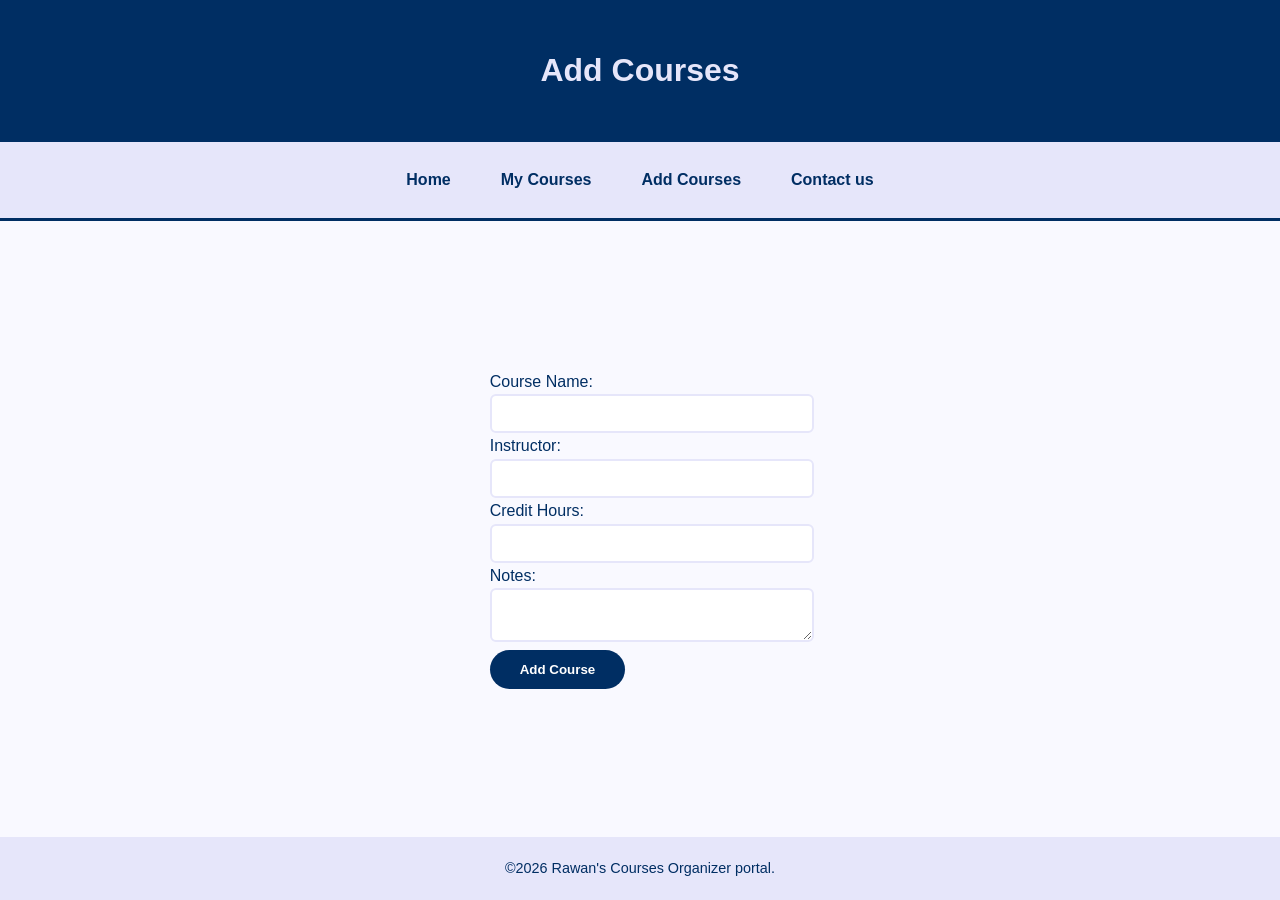
==== index.html/add-courses.html @ 741e2bbc "Add files via upload" ====
<!DOCTYPE html>
<html lang="en">
    <head>
        <meta charset="UTF-8">
        <title>Add Courses</title>
        <link rel="stylesheet" href="css/style.css">
    </head>
    <body>
        <header><h1>Add Courses</h1></header>
        <nav>
            <a href="index.html">Home</a>
            <a href="courses.html">My Courses</a>
            <a href="add-courses.html">Add Courses</a>
            <a href="contactus.html">Contact us </a>
        
            </nav>
<main>
    <section>
        <form action="#">
            <div class="form-group">
                <label for="course-name">Course Name:</label>
                <input type="text" id="course-name" name="course-name" required>
            </div>
            <div class="form-group">
                <label for="instructor">Instructor:</label>
                <input type="text" id="instructor" name="instructor" required>
            </div>
            <div class="form-group">
                <label for="credit-hours">Credit Hours:</label>
                <input type="number" id="credit-hours" name="credit-hours" required>
            </div>
            <div class="form-group">
                <label for="notes">Notes:</label>
                <textarea id="notes" name="notes"></textarea>
            </div>
            <button type="submit">Add Course</button>
        </form>
        </section>
    </main>
    <footer>&copy;2026 Rawan's Courses Organizer portal.</footer>
    </body>
</html>
---- index.html/css/style.css ----
body {
    font-family: 'Segoe UI', Tahoma, Geneva, Verdana, sans-serif;
    margin: 0;
    padding: 0;
    background-color: #F9F9FF; 
    color: #002E63;
    line-height: 1.6;
    display: flex;
    flex-direction: column;
    min-height: 100vh; 
}

/* Header Styling */
header {
    background-color: #002E63; 
    color: #E6E6FA; 
    padding: 1.5rem;
    text-align: center;
    box-shadow: 0 2px 5px rgba(0,0,0,0.2);
}


nav {
    background-color: #E6E6FA; 
    display: flex;
    justify-content: center;
    flex-wrap: wrap; 
    padding: 10px 0;
    border-bottom: 3px solid #002E63;
}

nav a {
    color: #002E63;
    text-decoration: none;
    padding: 10px 20px;
    margin: 5px;
    font-weight: bold;
    border-radius: 8px 8px 0 0; 
    transition: all 0.3s ease;
}

nav a:hover {
    background-color: #002E63;
    color: white;
}


main {
    flex: 1; 
    max-width: 900px;
    width: 90%; 
    margin: 2rem auto;
    padding: 20px;
    display: flex;
    align-items: center; 
    justify-content: center;
}


sections {
    display: block;
    text-align: center;
    background: white;
    padding: 40px;
    border-radius: 15px;
    border: 2px solid #E6E6FA;
    box-shadow: 0 4px 15px rgba(0,0,0,0.05);
}


table {
    width: 100%;
    border-collapse: collapse;
    margin-top: 20px;
    background: white;
}

th {
    background-color: #002E63;
    color: white;
    padding: 12px;
}


input, textarea, select {
    width: 100%;
    padding: 10px;
    border: 2px solid #E6E6FA; 
    border-radius: 6px;
}

button {
    background-color: #002E63;
    color: white;
    padding: 12px 30px;
    border: none;
    border-radius: 25px;
    cursor: pointer;
    font-weight: bold;
}


footer {
    text-align: center;
    padding: 20px;
    background-color: #E6E6FA; 
    color: #002E63;
    font-size: 0.9rem;
    width: 100%;
    box-sizing: border-box; 
}

@media (max-width: 600px) {
    main {
        margin: 1rem auto;
    }
    nav a {
        padding: 8px 12px;
    }
}
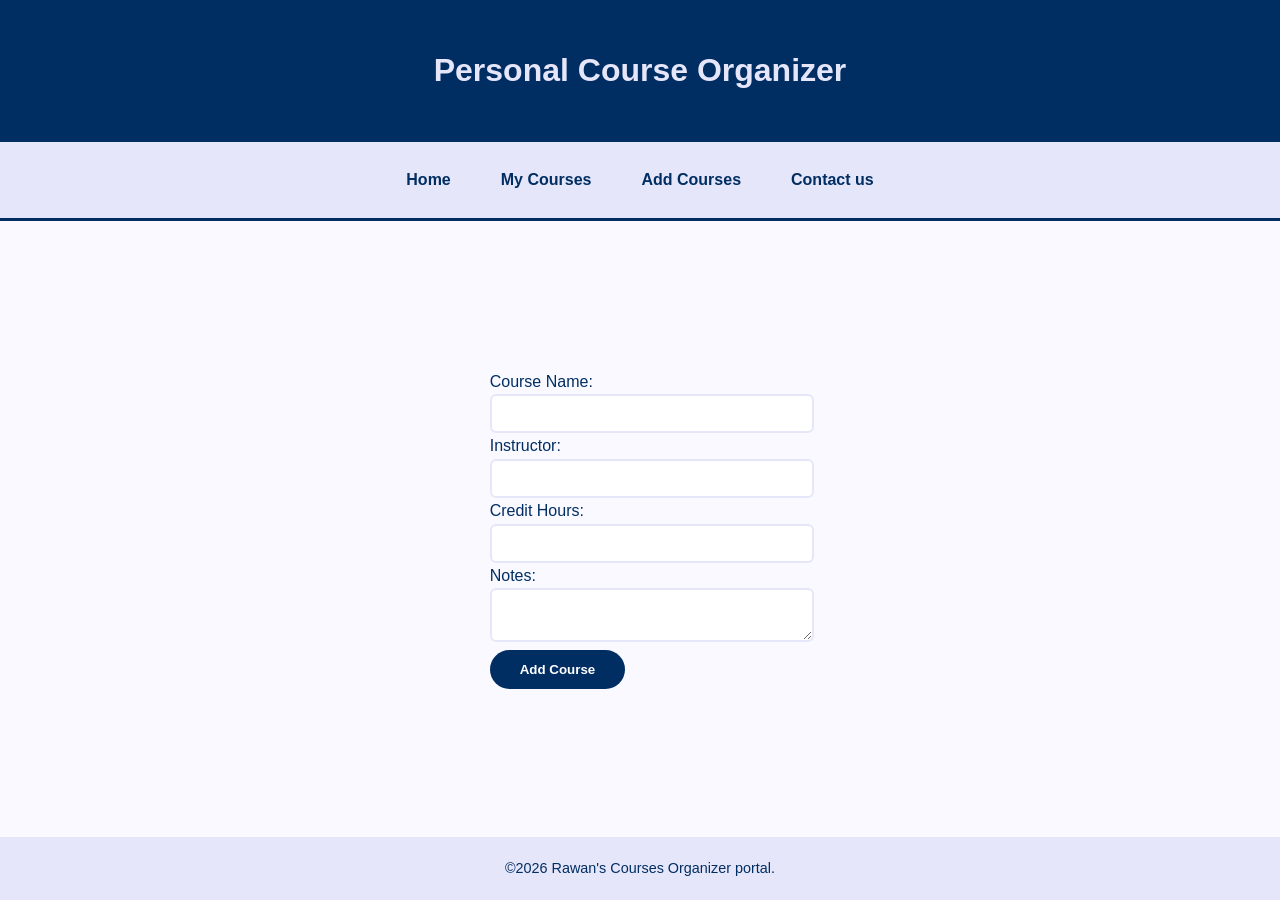
==== commit 038c7778: "Update add-courses.html with new structure and title" ====
--- a/index.html/add-courses.html
+++ b/index.html/add-courses.html
@@ -1,19 +1,19 @@
-
 <!DOCTYPE html>
 <html lang="en">
     <head>
-        <meta charset="UTF-8">
-        <title>Add Courses</title>
-        <link rel="stylesheet" href="css/style.css">
+   <meta charset="UTF-8">
+   <meta name="viewport"
+   content="width=device-width,initial-scale=1.0">
+   <title>Add Courses</title>
+   <link rel="stylesheet" href="css/style.css">
     </head>
     <body>
-        <header><h1>Add Courses</h1></header>
+        <header><h1>Personal Course Organizer</h1></header>
         <nav>
             <a href="index.html">Home</a>
             <a href="courses.html">My Courses</a>
             <a href="add-courses.html">Add Courses</a>
             <a href="contactus.html">Contact us </a>
-        
             </nav>
 <main>
     <section>
@@ -40,4 +40,4 @@
     </main>
     <footer>&copy;2026 Rawan's Courses Organizer portal.</footer>
     </body>
-</html>+</html>
--- a/index.html/css/style.css
+++ b/index.html/css/style.css
@@ -113,6 +113,11 @@
 }
 
 @media (max-width: 600px) {
+    nav {
+        display:flex;
+        flex-direction: column;
+        align-items: center;
+    }
     main {
         margin: 1rem auto;
     }
